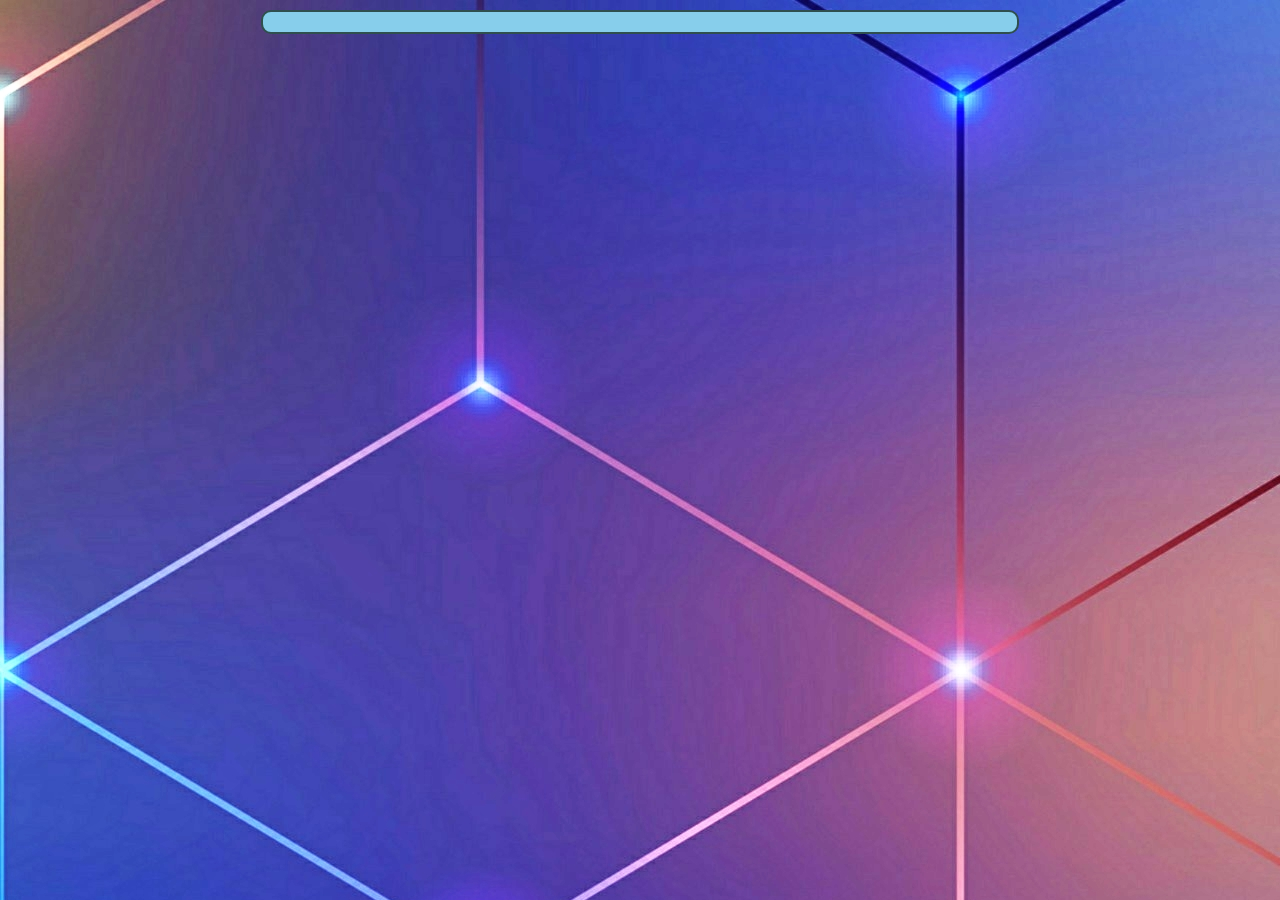
==== dream.html @ 46731d45 "biztonsági mentés" ====
<!DOCTYPE html>
<html lang="hu">
<head>
    <meta charset="UTF-8">
    <meta http-equiv="X-UA-Compatible" content="IE=edge">
    <meta name="viewport" content="width=device-width, initial-scale=1.0">
    <link rel="stylesheet" href="style.css">
    <title>Document</title>
</head>
<body>
    <div class="hatter">
        
    </div>
</body>
</html>
---- style.css ----
body{
    background-image: url(képek/abstract-background-abstrakt-hatterkep-2-2644744026.jpg);
}
.info{
    text-align: justify;

}
.hatter{
    background-color: skyblue;
    border-radius: 10px;
    border: darkslategray solid 2px;
    padding-left: 2%;
    padding-right: 2%;
    text-align: center;
    margin: 10px 20% 10px 20%;
    padding: 10px;
}
#menu{
    text-align: justify;
}
a{
    text-decoration: none;
    color: blue;
}
ul{
  
}

#logo{
    size: 30px;
}
#xlogo{
    float: right;
    background-color: gray;
}
#telo1{
    background-color: white;
    height: 300px;
}
#telo2{
    background-color: white;
    height: 300px;
}

#store{
    margin-top: 10px;
}
#linkkep{
    float: right;
}
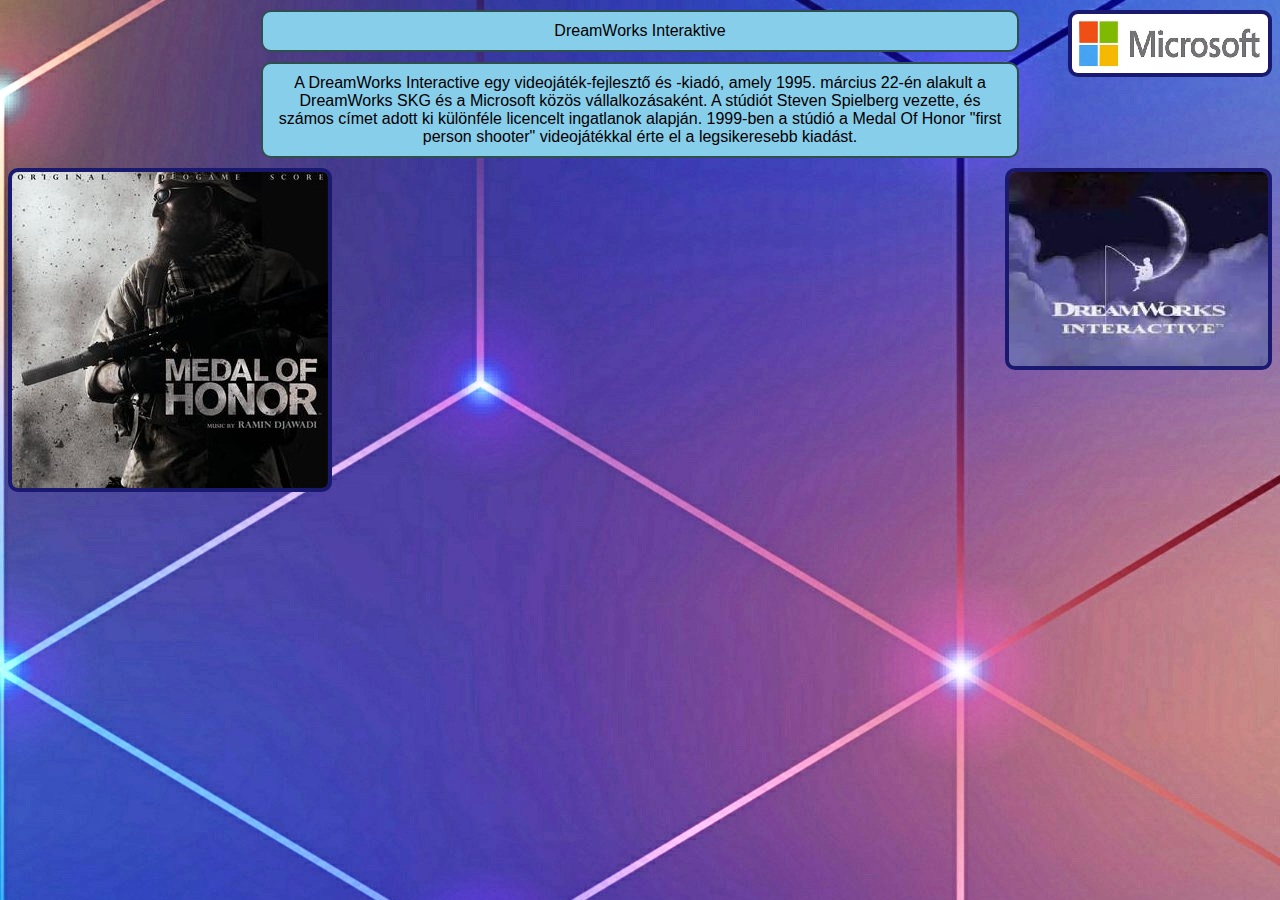
==== commit 70498835: "1.0" ====
--- a/dream.html
+++ b/dream.html
@@ -1,15 +1,27 @@
 <!DOCTYPE html>
 <html lang="hu">
+
 <head>
     <meta charset="UTF-8">
     <meta http-equiv="X-UA-Compatible" content="IE=edge">
     <meta name="viewport" content="width=device-width, initial-scale=1.0">
     <link rel="stylesheet" href="style.css">
-    <title>Document</title>
+    <title>DreamWorks Interaktive</title>
 </head>
+
 <body>
+    <a href="index.html"><img id="logo" src="képek/ujlogo.png" alt="home gomb" title="Home"></a>
+
     <div class="hatter">
-        
+        DreamWorks Interaktive
     </div>
+    <div class="hatter">
+        A DreamWorks Interactive egy videojáték-fejlesztő és -kiadó, amely 1995. március 22-én alakult a DreamWorks SKG
+        és a Microsoft közös vállalkozásaként. A stúdiót Steven Spielberg vezette, és számos címet adott ki különféle
+        licencelt ingatlanok alapján. 1999-ben a stúdió a Medal Of Honor "first person shooter" videojátékkal érte el
+        a legsikeresebb kiadást.
+    </div>
+    <img src="képek/interaktiv.jpg" title="logo" alt="logo"><img id="medal" src="képek/medal.jpg" title="Medal Of Honor" alt="Medal Of Honor">
 </body>
+
 </html>--- a/style.css
+++ b/style.css
@@ -1,5 +1,6 @@
 body{
     background-image: url(képek/abstract-background-abstrakt-hatterkep-2-2644744026.jpg);
+    font-family: Arial, "Helvetica Neue", Helvetica, sans-serif;
 }
 .info{
     text-align: justify;
@@ -31,7 +32,9 @@
 }
 #xlogo{
     float: right;
-    background-color: gray;
+    background-color: white;
+    border: white 5px solid;
+    border-radius: 5px;
 }
 #telo1{
     background-color: white;
@@ -47,4 +50,19 @@
 }
 #linkkep{
     float: right;
+}
+img{
+    float: right;
+    border-radius: 10px;
+    border: midnightblue 4px solid;
+    
+}
+#medal{
+    float: left;
+}
+.termek{
+    float: none;
+}
+#alapitotab{
+    text-align: right;
 }